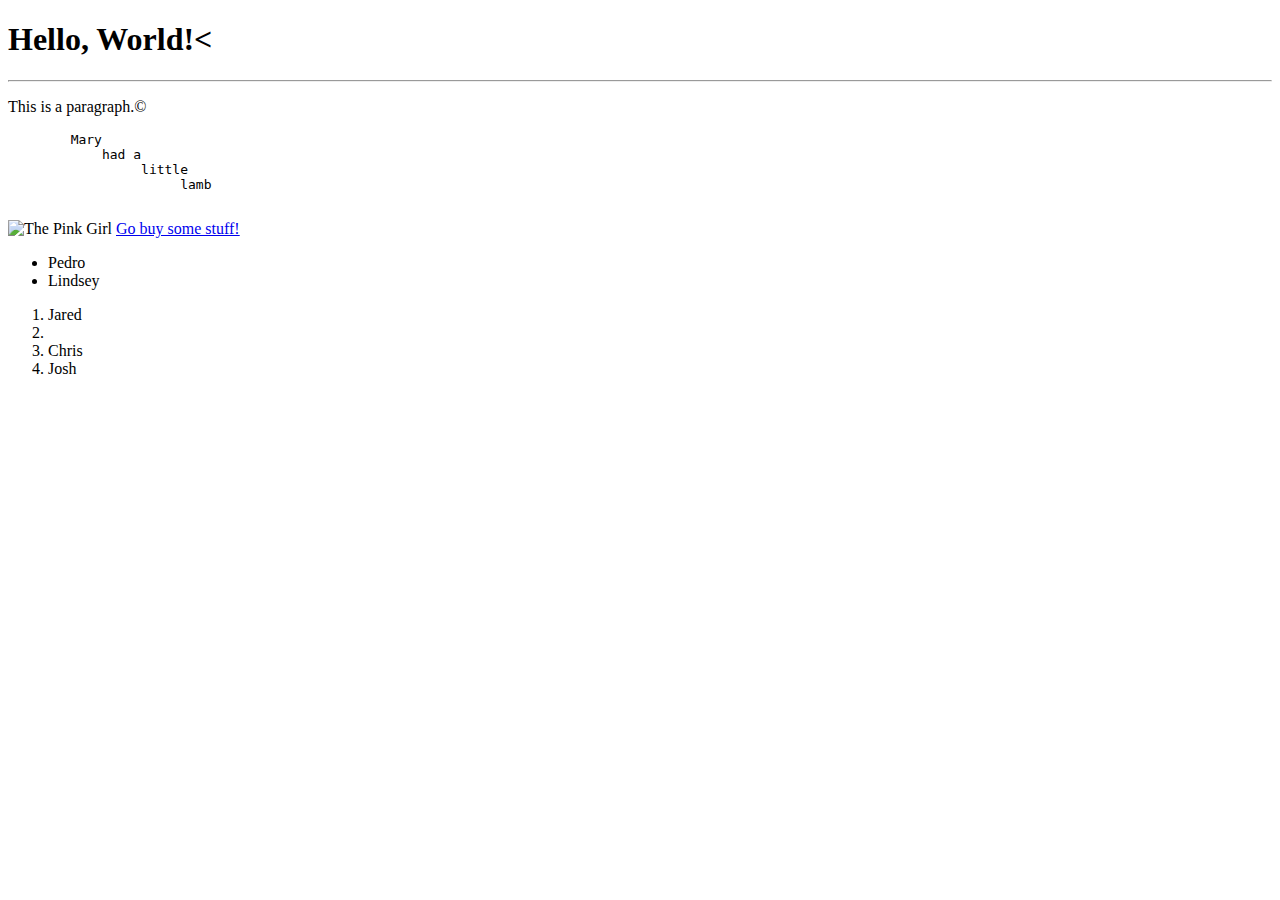
==== hello_example.html @ 1c495758 "first part of assignment 1 done" ====
<!DOCTYPE html>
<html lang="en">
  <head>
    <meta charset="utf.8" />
    <title>CS 270: The Test</title>
  </head>
  <body>
    <h1>Hello, World!&lt;</h1>
 	<hr />
 	<p>This is a paragraph.&copy;</p>
 	<!-- This is a comment -->
 	<pre>
 	Mary
 	    had a
 	         little
 	              lamb
 	</pre>
	<img src="images/pkgirl.png"alt="The Pink Girl" />
	<a href="http://www.ebay.com">Go buy some stuff!</a>
	<ul>
		<li>Pedro</li>
		<li>Lindsey</i>
	</ul>
	<ol>
		<li>Jared<li>
		<li>Chris</li>
		<li>Josh</li>
	</ol>
</body>
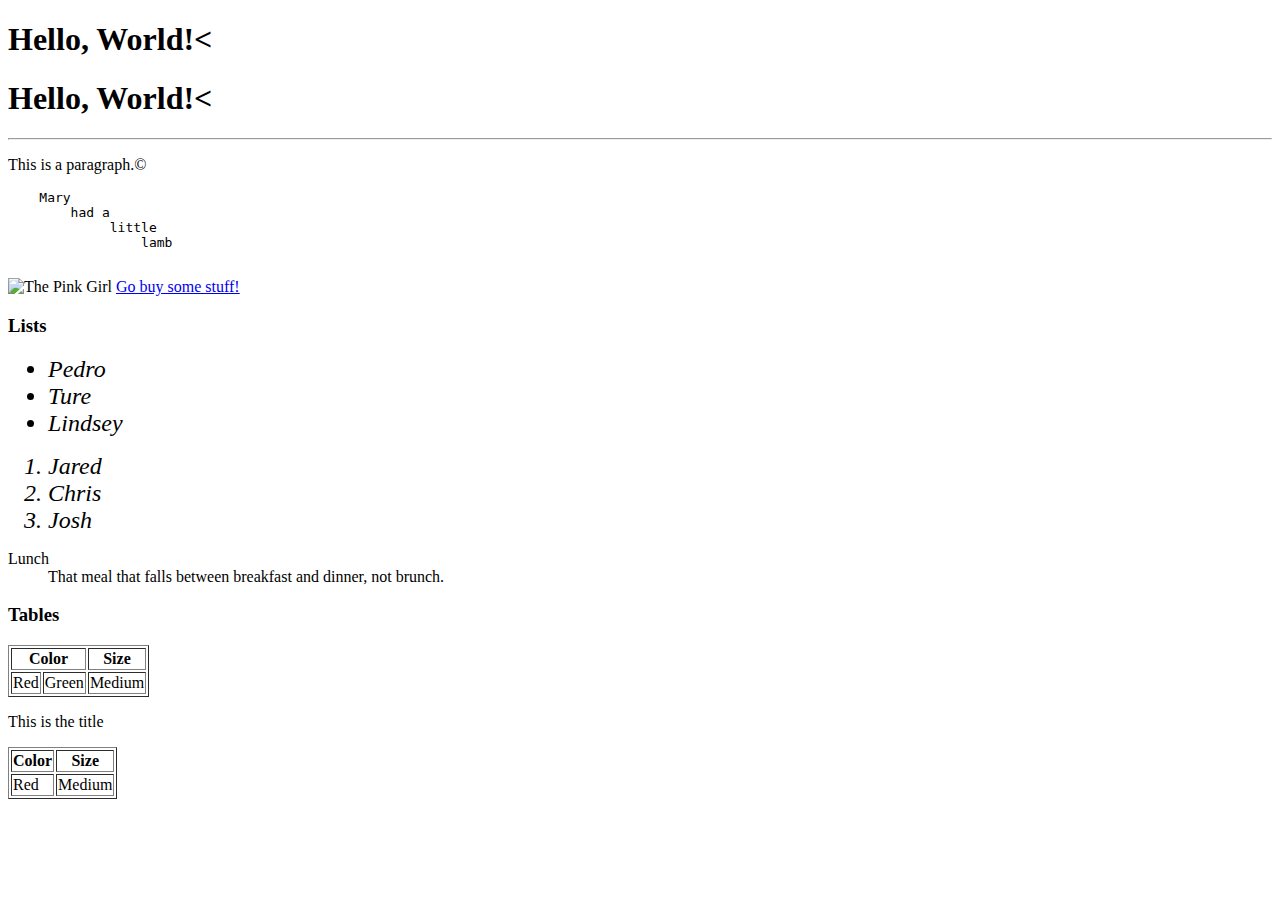
==== commit 5b041a56: "fixes that were made" ====
--- a/hello_example.html
+++ b/hello_example.html
@@ -1,29 +1,68 @@
 <!DOCTYPE html>
 <html lang="en">
   <head>
-    <meta charset="utf.8" />
+    <meta charset="utf-8" />
     <title>CS 270: The Test</title>
+    <link rel="stylesheet" type="text/css" href="/static/style.css" />
+    <style type="text/css">
+        li {
+          font-style: italic;
+          font-size: x-large;
+        }
+    </style>
   </head>
   <body>
-    <h1>Hello, World!&lt;</h1>
- 	<hr />
- 	<p>This is a paragraph.&copy;</p>
- 	<!-- This is a comment -->
- 	<pre>
- 	Mary
- 	    had a
- 	         little
- 	              lamb
- 	</pre>
-	<img src="images/pkgirl.png"alt="The Pink Girl" />
-	<a href="http://www.ebay.com">Go buy some stuff!</a>
-	<ul>
-		<li>Pedro</li>
-		<li>Lindsey</i>
-	</ul>
-	<ol>
-		<li>Jared<li>
-		<li>Chris</li>
-		<li>Josh</li>
-	</ol>
-</body>+    <h1 class="special" id="hw">Hello, World!&lt;</h1>
+    <h1 >Hello, World!&lt;</h1>
+    <hr />
+    <p>This is a paragraph.&copy;</p>
+    <!-- This is a comment -->
+    <pre>
+    Mary
+        had a
+             little
+                 lamb
+    </pre>
+    <img src="images/pkgirl.png" alt="The Pink Girl" />
+    <a href="http://www.ebay.com">Go buy some stuff!</a>
+    
+    <h3 class="special">Lists</h3>
+    <ul>
+        <li>Pedro</li>
+        <li>Ture</li>
+        <li>Lindsey</li>
+    </ul>
+    <ol>
+        <li>Jared</li>
+        <li>Chris</li>
+        <li>Josh</li>
+    </ol>
+    <dl>
+      <dt>Lunch</dt>
+      <dd>That meal that falls between breakfast and dinner, not brunch.</dd>
+    </dl>
+
+    <h3>Tables</h3>
+    <table border="1" title="This is a table.">
+      <tr>
+        <th colspan="2">Color</th><th>Size</th>
+      </tr>
+      <tr>
+        <td>Red</td><td>Green</td><td>Medium</td>
+      </tr>
+    </table>
+    <table border="1">
+      <thead>
+        <tr>
+          <th>Color</th><th>Size</th>
+        </tr>
+      </thead>
+      <tbody>
+        <tr>
+          <td>Red</td><td>Medium</td>
+        </tr>
+      </tbody>
+      <p>This is the title</p>        
+    </table>
+  </body>
+</html>